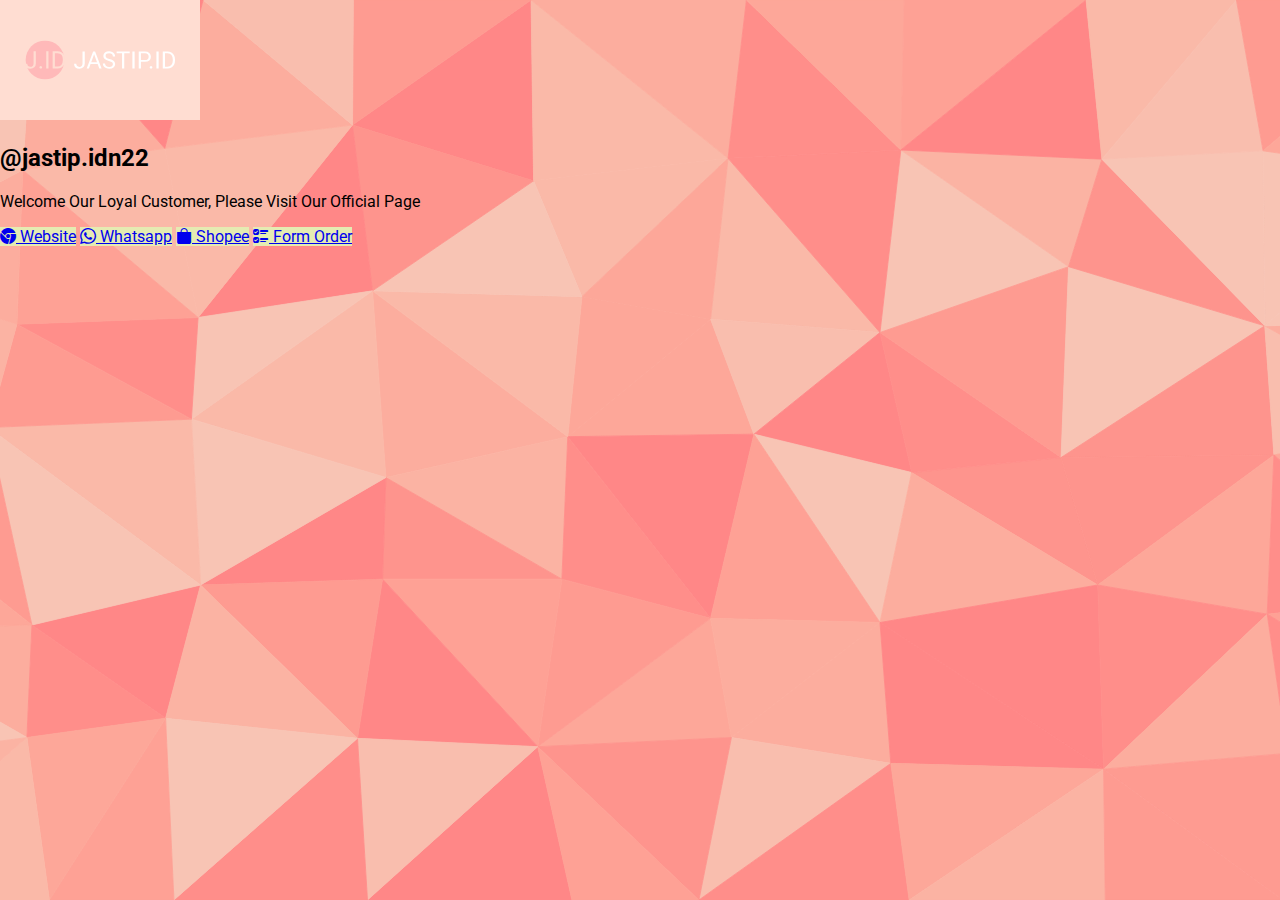
==== index.html @ ca047756 "first commit" ====
<!DOCTYPE html>
<html lang="en">

<head>
    <meta charset="UTF-8">
    <meta http-equiv="X-UA-Compatible" content="IE=edge">
    <meta name="viewport" content="width=device-width, initial-scale=1.0">
    <title>Visit Our Official</title>
    <link rel="shortcut icon" href="img/icons8-fashion-64.png" type="image/x-icon">
    <link rel="stylesheet" href="assets/css/style.css">
    <link href="https://cdn.jsdelivr.net/npm/bootstrap@5.3.0-alpha1/dist/css/bootstrap.min.css" rel="stylesheet"
        integrity="sha384-GLhlTQ8iRABdZLl6O3oVMWSktQOp6b7In1Zl3/Jr59b6EGGoI1aFkw7cmDA6j6gD" crossorigin="anonymous">
    <link rel="preconnect" href="https://fonts.googleapis.com">
    <link rel="preconnect" href="https://fonts.gstatic.com" crossorigin>
    <link href="https://fonts.googleapis.com/css2?family=Roboto&display=swap" rel="stylesheet">
    <link rel="stylesheet" href="https://cdn.jsdelivr.net/npm/bootstrap-icons@1.9.1/font/bootstrap-icons.css">
</head>

<body>
    <div id="background">
        <div class="container d-flex align-items-center justify-content-center">
            <div class="text-center">
                <img class="rounded-circle logo mt-5" src="img/logo.svg" alt="" width="200">
                <h2 class="mt-2">@jastip.idn22</h2>
                <p>Welcome Our Loyal Customer, Please Visit Our Official Page</p>
                <div class="d-grid gap-2 col-12 mx-auto">
                    <a href="https://jastip-id.vercel.app/" target="_blank"
                        class="bi bi-browser-chrome btn rounded-5 btncustom" type="button">
                        Website</a>
                    <a href="https://wa.me/6282365532284" target="_blank" class="bi bi-whatsapp btn rounded-5 btncustom"
                        type="button">
                        Whatsapp</a>
                    <a href="https://shopee.co.id/storebydoss" target="_blank"
                        class="bi bi-bag-fill btn rounded-5 btncustom" type="button"> Shopee</a>
                    <a href="form.html" target="_blank" class="bi bi-ui-checks btn rounded-5 btncustom" type="button">
                        Form
                        Order</a>
                </div>
            </div>
        </div>




        <script src="https://cdn.jsdelivr.net/npm/bootstrap@5.3.0-alpha1/dist/js/bootstrap.bundle.min.js"
            integrity="sha384-w76AqPfDkMBDXo30jS1Sgez6pr3x5MlQ1ZAGC+nuZB+EYdgRZgiwxhTBTkF7CXvN"
            crossorigin="anonymous"></script>
</body>

</html>
---- assets/css/style.css ----
body,
html {
  font-family: "Roboto" !important;
  height: 100%;
  margin: 0;
}

#background {
  background: url(/img/low-poly-grid-haikei.svg) no-repeat center center fixed;
  -webkit-background-size: cover;
  -moz-background-size: cover;
  -o-background-size: cover;
  background-size: cover;
  height: 100%;
}

.btncustom {
  background-color: #e5ebb2 !important;
}

.btncustom:hover {
  background-color: #fff !important;
  transition: 0.75s;
  -webkit-transition: 0.75s;
  -moz-transition: 0.75s;
  -ms-transition: 0.75s;
  -o-transition: 0.75s;
}
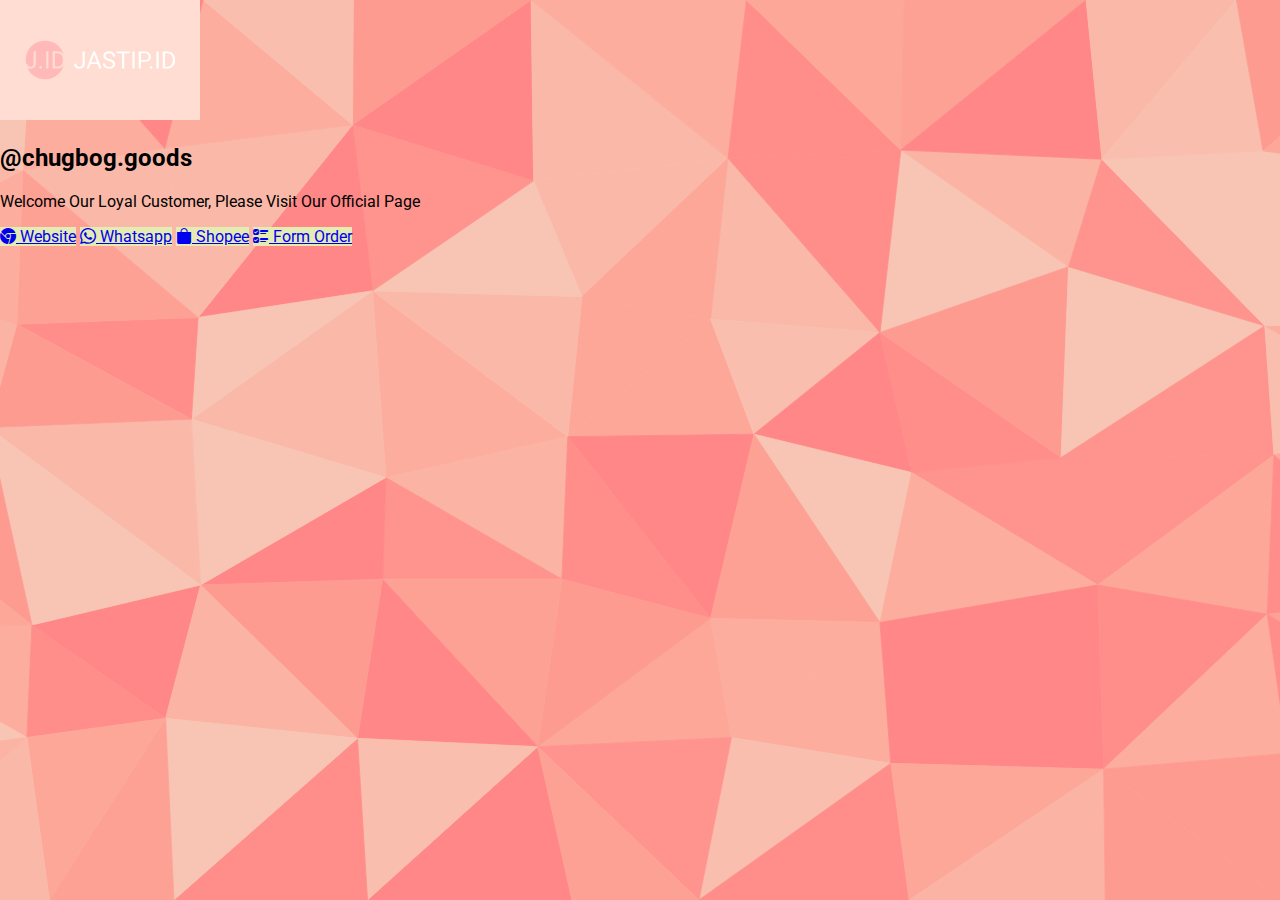
==== commit 5c914078: "update" ====
--- a/index.html
+++ b/index.html
@@ -21,7 +21,7 @@
         <div class="container d-flex align-items-center justify-content-center">
             <div class="text-center">
                 <img class="rounded-circle logo mt-5" src="img/logo.svg" alt="" width="200">
-                <h2 class="mt-2">@jastip.idn22</h2>
+                <h2 class="mt-2">@chugbog.goods</h2>
                 <p>Welcome Our Loyal Customer, Please Visit Our Official Page</p>
                 <div class="d-grid gap-2 col-12 mx-auto">
                     <a href="https://jastip-id.vercel.app/" target="_blank"
@@ -32,7 +32,8 @@
                         Whatsapp</a>
                     <a href="https://shopee.co.id/storebydoss" target="_blank"
                         class="bi bi-bag-fill btn rounded-5 btncustom" type="button"> Shopee</a>
-                    <a href="form.html" target="_blank" class="bi bi-ui-checks btn rounded-5 btncustom" type="button">
+                    <a href="https://forms.gle/4GExVcdcLtfR47ai8" target="_blank"
+                        class="bi bi-ui-checks btn rounded-5 btncustom" type="button">
                         Form
                         Order</a>
                 </div>
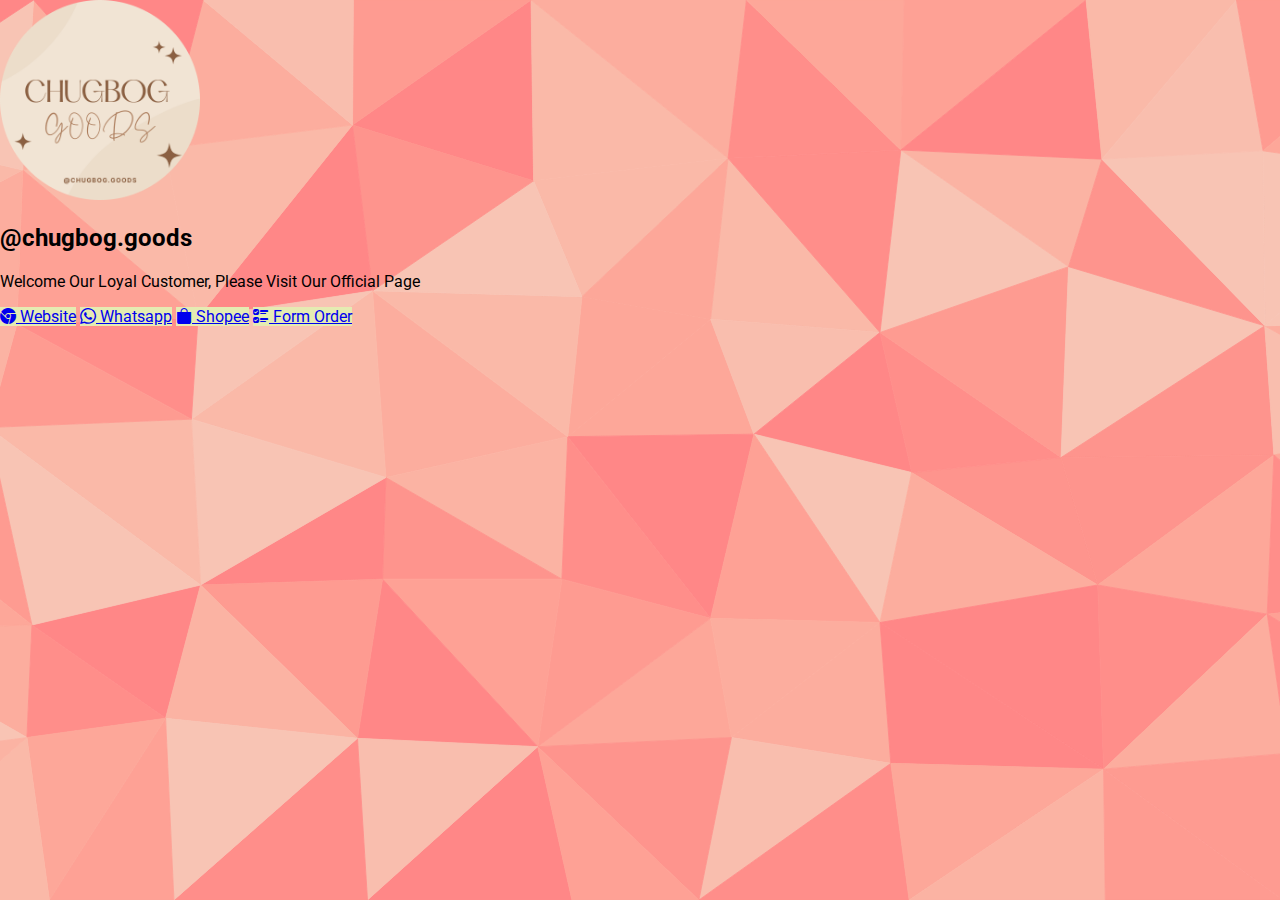
==== commit 159fdaaa: "update logo" ====
--- a/index.html
+++ b/index.html
@@ -20,7 +20,7 @@
     <div id="background">
         <div class="container d-flex align-items-center justify-content-center">
             <div class="text-center">
-                <img class="rounded-circle logo mt-5" src="img/logo.svg" alt="" width="200">
+                <img class="rounded-circle logo mt-5" src="img/Watermark.png" alt="" width="200">
                 <h2 class="mt-2">@chugbog.goods</h2>
                 <p>Welcome Our Loyal Customer, Please Visit Our Official Page</p>
                 <div class="d-grid gap-2 col-12 mx-auto">
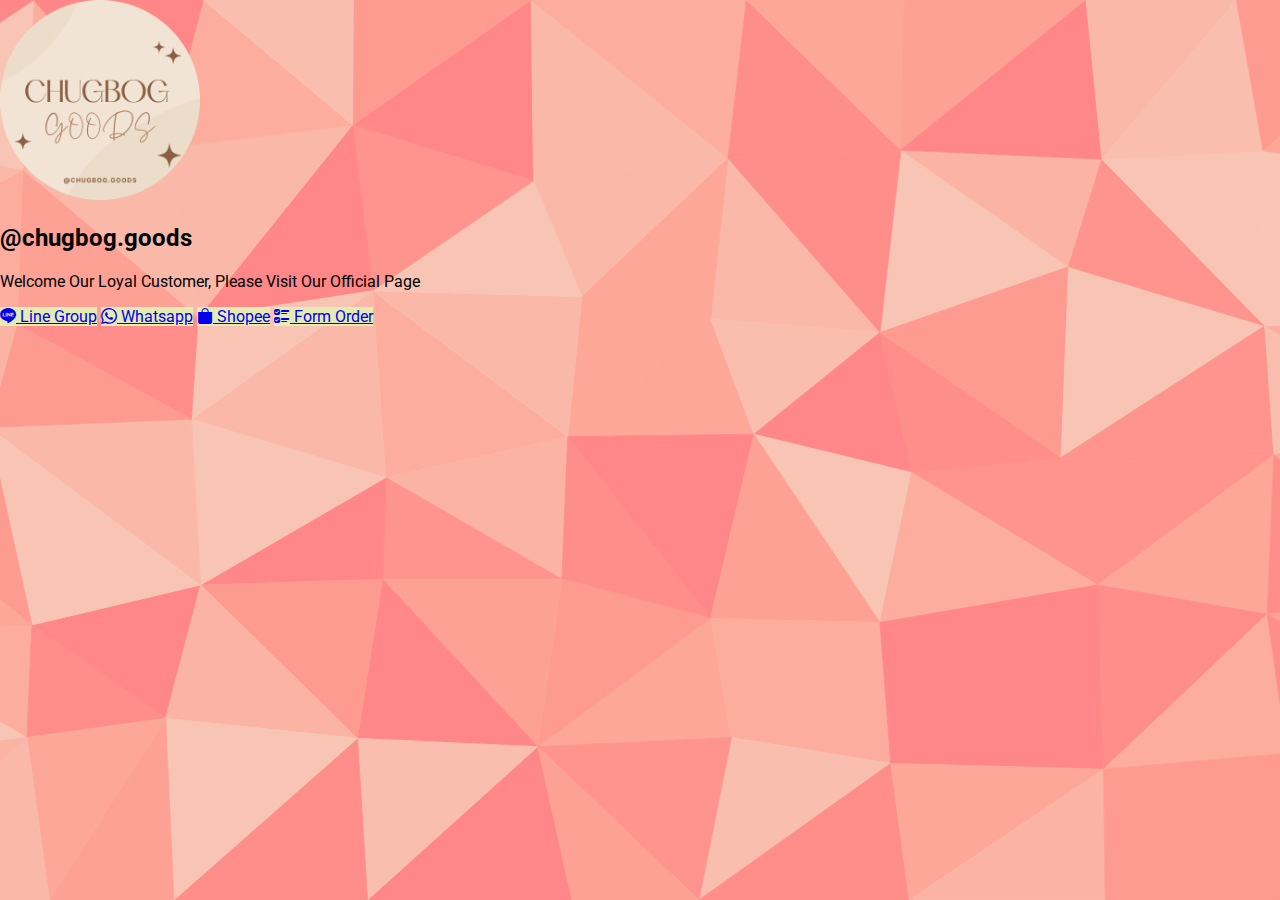
==== commit c3d39f22: "update" ====
--- a/index.html
+++ b/index.html
@@ -24,13 +24,13 @@
                 <h2 class="mt-2">@chugbog.goods</h2>
                 <p>Welcome Our Loyal Customer, Please Visit Our Official Page</p>
                 <div class="d-grid gap-2 col-12 mx-auto">
-                    <a href="https://jastip-id.vercel.app/" target="_blank"
-                        class="bi bi-browser-chrome btn rounded-5 btncustom" type="button">
-                        Website</a>
+                    <a href="https://line.me/R/ti/g/Z_rSoCt9Wn" target="_blank"
+                        class="bi bi-line btn rounded-5 btncustom" type="button">
+                        Line Group</a>
                     <a href="https://wa.me/6282365532284" target="_blank" class="bi bi-whatsapp btn rounded-5 btncustom"
                         type="button">
                         Whatsapp</a>
-                    <a href="https://shopee.co.id/storebydoss" target="_blank"
+                    <a href="https://shopee.co.id/chugbog.goods" target="_blank"
                         class="bi bi-bag-fill btn rounded-5 btncustom" type="button"> Shopee</a>
                     <a href="https://forms.gle/4GExVcdcLtfR47ai8" target="_blank"
                         class="bi bi-ui-checks btn rounded-5 btncustom" type="button">
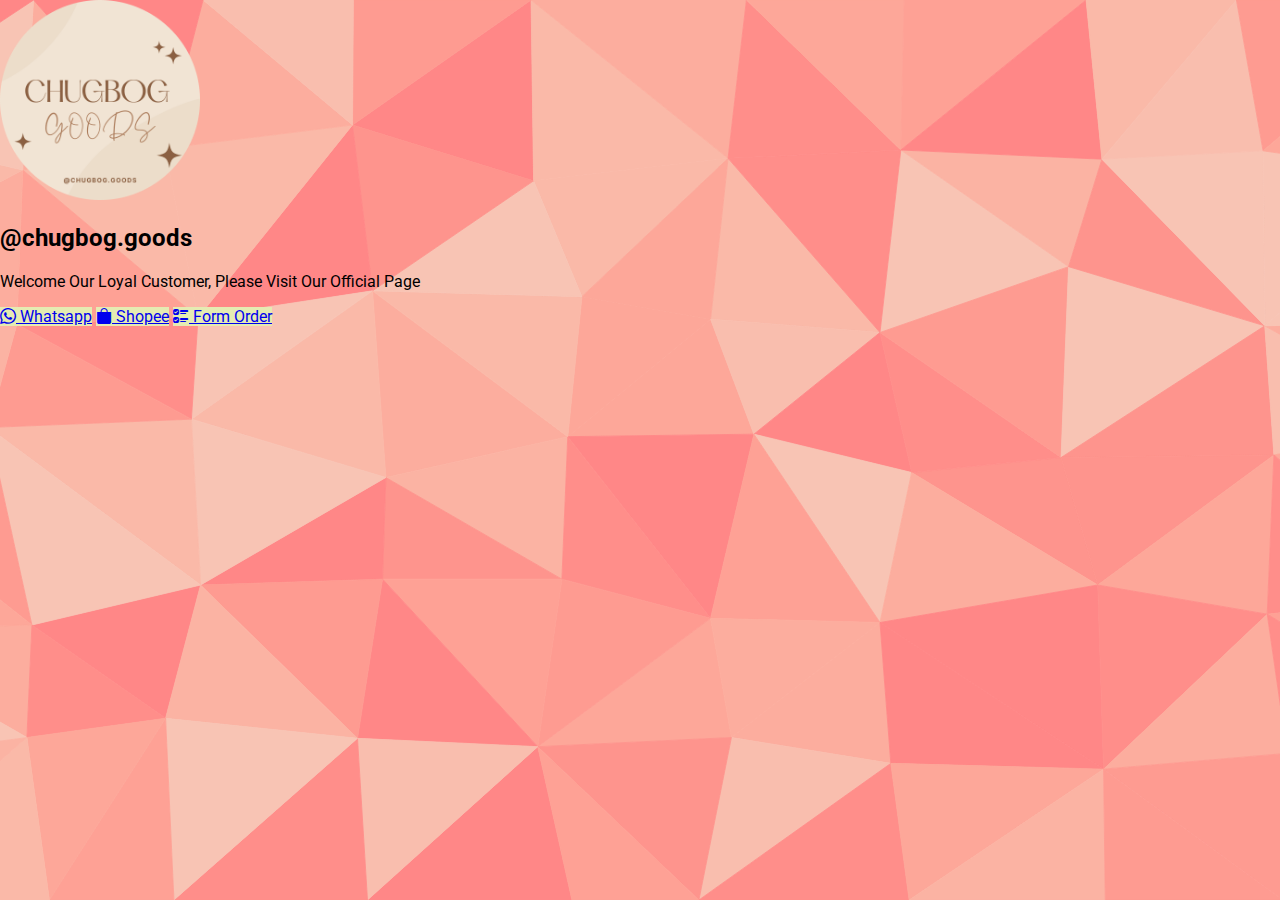
==== commit d93ea7eb: "update" ====
--- a/index.html
+++ b/index.html
@@ -24,9 +24,6 @@
                 <h2 class="mt-2">@chugbog.goods</h2>
                 <p>Welcome Our Loyal Customer, Please Visit Our Official Page</p>
                 <div class="d-grid gap-2 col-12 mx-auto">
-                    <a href="https://line.me/R/ti/g/Z_rSoCt9Wn" target="_blank"
-                        class="bi bi-line btn rounded-5 btncustom" type="button">
-                        Line Group</a>
                     <a href="https://wa.me/6282365532284" target="_blank" class="bi bi-whatsapp btn rounded-5 btncustom"
                         type="button">
                         Whatsapp</a>
